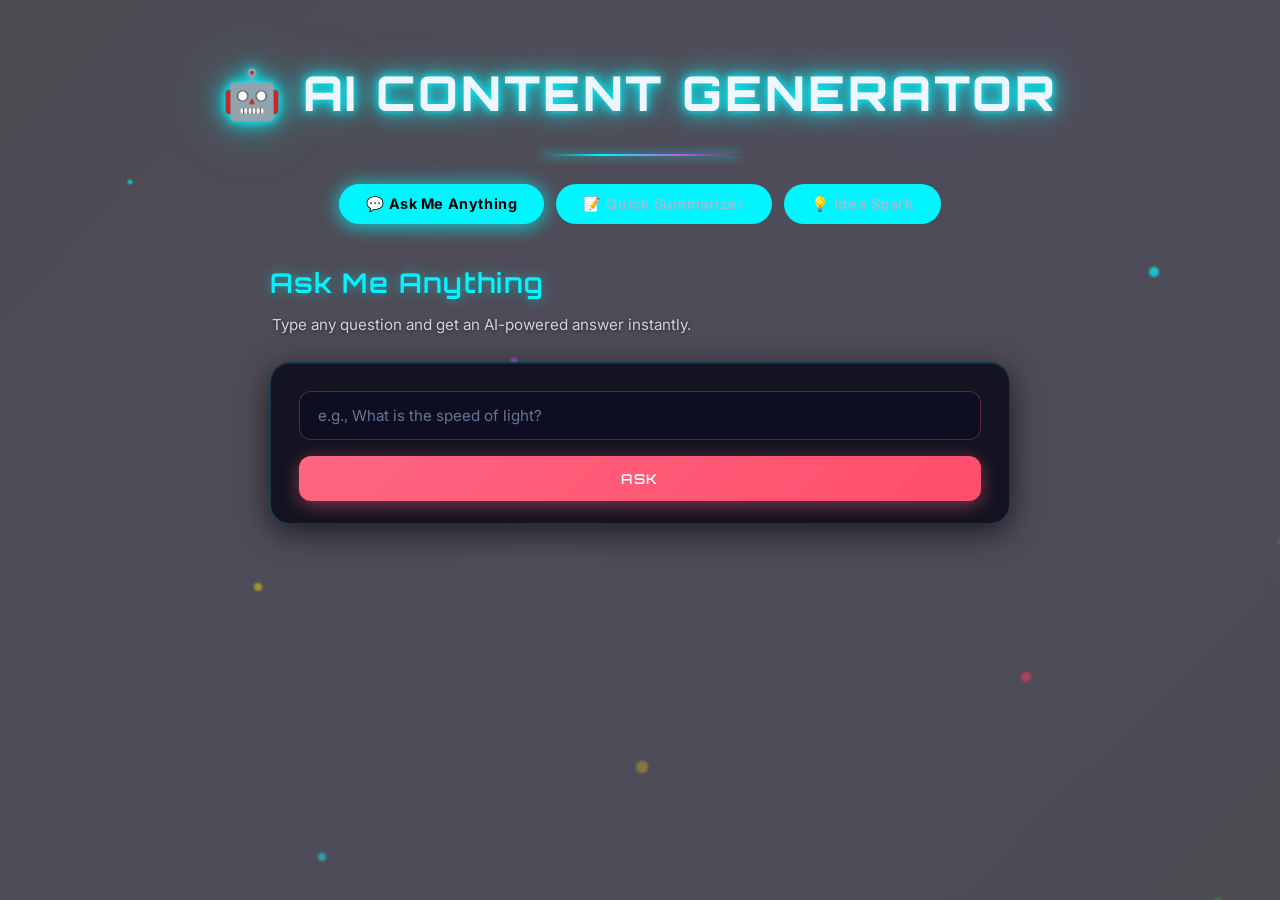
==== index.html @ 256cea94 "Update AI Content Generator with Gemini 2.5 Flash, .env setup and markdown formatting" ====
<!DOCTYPE html>
<html lang="en">
<head>
    <meta charset="UTF-8">
    <meta name="viewport" content="width=device-width, initial-scale=1.0">
    <title>AI Content Generator</title>
    <link rel="stylesheet" href="style.css">
</head>
<body>

    <!-- ===== Header Section ===== -->
    <header>
        <h1>🤖 AI Content Generator</h1>
    
    </header>

    <!-- ===== Navigation Tabs ===== -->
    <nav class="tabs">
        <button class="tab-btn active" data-tab="ask">💬 Ask Me Anything</button>
        <button class="tab-btn" data-tab="summarize">📝 Quick Summarizer</button>
        <button class="tab-btn" data-tab="ideas">💡 Idea Spark</button>
    </nav>

    <!-- ===== Main Content Area ===== -->
    <main class="container">

        <!-- Feature 1: Ask Me Anything -->
        <section id="ask" class="tab-content active">
            <h2>Ask Me Anything</h2>
            <p class="description">Type any question and get an AI-powered answer instantly.</p>

            <div class="input-group">
                <input
                    type="text"
                    id="ask-input"
                    placeholder="e.g., What is the speed of light?"
                />
                <button id="ask-btn" class="action-btn">Ask</button>
            </div>

            <div id="ask-result" class="result-box hidden">
                <h3>Answer:</h3>
                <div id="ask-output" class="markdown-content"></div>
            </div>
        </section>

        <!-- Feature 2: Quick Summarizer -->
        <section id="summarize" class="tab-content">
            <h2>Quick Summarizer</h2>
            <p class="description">Paste a block of text and get a concise summary.</p>

            <div class="input-group">
                <textarea
                    id="summarize-input"
                    rows="6"
                    placeholder="Paste your long text here..."
                ></textarea>
                <button id="summarize-btn" class="action-btn">Summarize</button>
            </div>

            <div id="summarize-result" class="result-box hidden">
                <h3>Summary:</h3>
                <div id="summarize-output" class="markdown-content"></div>
            </div>
        </section>

        <!-- Feature 3: Idea Spark -->
        <section id="ideas" class="tab-content">
            <h2>Idea Spark</h2>
            <p class="description">Need inspiration? Ask for ideas on any topic!</p>

            <div class="input-group">
                <input
                    type="text"
                    id="ideas-input"
                    placeholder="e.g., blog post ideas about JavaScript"
                />
                <button id="ideas-btn" class="action-btn">Get Ideas</button>
            </div>

            <div id="ideas-result" class="result-box hidden">
                <h3>Ideas:</h3>
                <div id="ideas-output" class="markdown-content"></div>
            </div>
        </section>

    </main>

    <!-- ===== Footer ===== -->
    <footer>
        <!-- <p>Built with ❤️ using Vanilla JavaScript & Gemini AI</p> -->
    </footer>

    <!-- API Keys (secret - not pushed to GitHub) -->
    <script src="config.js"></script>
    <!-- Link to our JavaScript file -->
    <script src="app.js"></script>

</body>
</html>
---- style.css ----
/* =============================================
   AI CONTENT GENERATOR — CYBERPUNK GLASSMORPHISM
   Matches: dark bg + colorful bokeh + code aesthetic
   ============================================= */

/* ---------- Google Font ---------- */
@import url('https://fonts.googleapis.com/css2?family=Orbitron:wght@400;600;800&family=Inter:wght@300;400;500;600&display=swap');

/* ---------- CSS Custom Properties ---------- */
:root {
    --neon-cyan: #00f5ff;
    --neon-purple: #bf5af2;
    --neon-pink: #ff375f;
    --neon-yellow: #ffd60a;
    --neon-green: #30d158;

    --glass-bg: rgba(10, 10, 20, 0.55);
    --glass-border: rgba(0, 245, 255, 0.18);
    --glass-hover: rgba(10, 10, 30, 0.72);

    --text-primary: #f0f6ff;
    --text-secondary: #a8b8d0;
    --text-muted: #657592;

    --radius-lg: 20px;
    --radius-md: 12px;
    --radius-sm: 8px;

    --transition: 0.3s cubic-bezier(0.4, 0, 0.2, 1);
}

/* ---------- Reset & Base ---------- */
*,
*::before,
*::after {
    margin: 0;
    padding: 0;
    box-sizing: border-box;
}

html {
    scroll-behavior: smooth;
}

body {
    min-height: 100vh;
    font-family: 'Inter', sans-serif;
    font-size: 16px;
    color: var(--text-primary);
    line-height: 1.7;

    /* ── BACKGROUND IMAGE ── */
    background-image: url('https://i.pinimg.com/1200x/06/6f/a2/066fa2cb37aa563522fa6c1f0760d172.jpg');
    background-size: cover;
    background-position: center center;
    background-attachment: fixed;
    background-repeat: no-repeat;
    /* background-color: #050510; */


    /* Dark overlay to keep text readable without hiding the image */
    position: relative;
}

/* Semi-transparent dark overlay sits between image and content */
body::before {
    content: '';
    position: fixed;
    inset: 0;
    background: linear-gradient(135deg,
            rgba(0, 0, 10, 0.70) 0%,
            rgba(5, 0, 20, 0.70) 50%,
            rgba(0, 0, 10, 0.70) 100%);
    z-index: 0;
    pointer-events: none;
}

/* All direct children of body stack above the overlay */
body>* {
    position: relative;
    z-index: 1;
}

/* ---------- Scrollbar ---------- */
::-webkit-scrollbar {
    width: 6px;
}

::-webkit-scrollbar-track {
    background: transparent;
}

::-webkit-scrollbar-thumb {
    background: var(--neon-cyan);
    border-radius: 4px;
    opacity: 0.5;
}

/* =============================================
   HEADER
   ============================================= */
header {
    text-align: center;
    padding: 52px 24px 28px;
}

header h1 {
    font-family: 'Orbitron', sans-serif;
    font-size: clamp(1.8rem, 5vw, 3rem);
    font-weight: 800;
    letter-spacing: 0.06em;
    text-transform: uppercase;
    color: var(--text-primary);

    /* Neon glow effect matching the cyan bokeh lights */
    text-shadow:
        0 0 8px var(--neon-cyan),
        0 0 20px var(--neon-cyan),
        0 0 42px rgba(0, 245, 255, 0.45),
        0 0 80px rgba(0, 245, 255, 0.18);

    animation: headerPulse 3s ease-in-out infinite alternate;
}

header h1 .emoji {
    display: inline-block;
    animation: spin 6s linear infinite;
}

@keyframes headerPulse {
    from {
        text-shadow: 0 0 8px var(--neon-cyan), 0 0 20px var(--neon-cyan), 0 0 42px rgba(0, 245, 255, 0.45);
    }

    to {
        text-shadow: 0 0 12px var(--neon-purple), 0 0 28px var(--neon-purple), 0 0 60px rgba(191, 90, 242, 0.5);
    }
}

/* Decorative line under header */
header::after {
    content: '';
    display: block;
    margin: 20px auto 0;
    width: 200px;
    height: 2px;
    background: linear-gradient(90deg,
            transparent 0%,
            var(--neon-cyan) 30%,
            var(--neon-purple) 70%,
            transparent 100%);
    border-radius: 2px;
    box-shadow: 0 0 10px var(--neon-cyan);
}

/* =============================================
   NAV TABS
   ============================================= */
nav.tabs {
    display: flex;
    justify-content: center;
    gap: 12px;
    padding: 0 24px 36px;
    flex-wrap: wrap;
}

.tab-btn {
    font-family: 'Inter', sans-serif;
    font-size: 0.9rem;
    font-weight: 600;
    letter-spacing: 0.04em;
    /* color: var(--text-secondary); */
    /* background: var(--glass-bg); */
     background:var(--neon-cyan);
         color: var(--text-secondary);
    border: 1px solid var(--glass-border);
    border-radius: 50px;
    padding: 10px 26px;
    cursor: pointer;
    backdrop-filter: blur(14px);
    -webkit-backdrop-filter: blur(14px);
    transition: var(--transition);
    position: relative;
    overflow: hidden;
}

/* Sheen effect on hover */
.tab-btn::before {
    content: '';
    position: absolute;
    inset: 0;
    background: linear-gradient(120deg, transparent 40%, rgba(255, 255, 255, 0.07) 50%, transparent 60%);
    transform: translateX(-100%);
    transition: 0.5s ease;
}

.tab-btn:hover::before {
    transform: translateX(100%);
}

.tab-btn:hover {
    /* color: var(--neon-cyan); */
    border-color: rgba(0, 245, 255, 0.5);
    /* background: rgba(0, 245, 255, 0.07); */
    box-shadow: 0 0 18px rgba(0, 245, 255, 0.25), inset 0 0 12px rgba(0, 245, 255, 0.06);
    transform: translateY(-2px);
}

.tab-btn.active {
    color: #000;
    background: var(--neon-cyan);
    border-color: var(--neon-cyan);
    box-shadow:
        0 0 20px rgba(0, 245, 255, 0.55),
        0 4px 18px rgba(0, 245, 255, 0.35);
    font-weight: 700;
}

/* =============================================
   MAIN CONTAINER
   ============================================= */
main.container {
    max-width: 780px;
    margin: 0 auto;
    padding: 0 20px 80px;
}

/* =============================================
   TAB SECTIONS (Glass Cards)
   ============================================= */
.tab-content {
    display: none;
    animation: fadeSlideIn 0.4s ease forwards;
}

.tab-content.active {
    display: block;
}

@keyframes fadeSlideIn {
    from {
        opacity: 0;
        transform: translateY(18px);
    }

    to {
        opacity: 1;
        transform: translateY(0);
    }
}

/* ---- Section heading ---- */
.tab-content h2 {
    font-family: 'Orbitron', sans-serif;
    font-size: clamp(1.2rem, 3.5vw, 1.7rem);
    font-weight: 600;
    letter-spacing: 0.05em;
    color: var(--neon-cyan);
    margin-bottom: 6px;
    text-shadow: 0 0 12px rgba(0, 245, 255, 0.5);
}

.tab-content .description {
    font-size: 0.95rem;
    color: #d0d0e0;
    margin-bottom: 24px;
    padding-left: 2px;
    text-shadow: 0 1px 4px rgba(0, 0, 0, 0.6);
}

/* =============================================
   GLASSMORPHISM INPUT CARD
   ============================================= */
.input-group {
    background: rgba(10, 10, 25, 0.85);
    border: 1px solid var(--glass-border);
    border-radius: var(--radius-lg);
    backdrop-filter: blur(28px);
    -webkit-backdrop-filter: blur(28px);
    padding: 28px 28px 22px;
    box-shadow:
        0 8px 32px rgba(0, 0, 0, 0.65),
        inset 0 1px 0 rgba(255, 255, 255, 0.08);
    transition: var(--transition);
}

.input-group:focus-within {
    border-color: rgba(0, 245, 255, 0.4);
    box-shadow:
        0 8px 40px rgba(0, 0, 0, 0.55),
        0 0 0 1px rgba(0, 245, 255, 0.2),
        inset 0 1px 0 rgba(255, 255, 255, 0.08);
}

/* ---------- Text Input ---------- */
input[type="text"] {
    width: 100%;
    background: rgba(15, 15, 35, 0.9);
    border: 1px solid rgba(255, 102, 128, 0.3);
    border-radius: var(--radius-md);
    color: #ffffff;
    font-family: 'Inter', sans-serif;
    font-size: 0.95rem;
    padding: 14px 18px;
    outline: none;
    transition: var(--transition);
    caret-color: #ff6680;
}

input[type="text"]::placeholder {
    color: var(--text-muted);
}

input[type="text"]:focus {
    background: rgba(255, 102, 128, 0.06);
    border-color: #ff6680;
    box-shadow: 0 0 0 3px rgba(255, 102, 128, 0.15);
}

/* ---------- Textarea ---------- */
textarea {
    width: 100%;
    background: rgba(15, 15, 35, 0.9);
    border: 1px solid rgba(255, 102, 128, 0.3);
    border-radius: var(--radius-md);
    color: #ffffff;
    font-family: 'Inter', sans-serif;
    font-size: 0.93rem;
    line-height: 1.7;
    padding: 14px 18px;
    outline: none;
    resize: vertical;
    min-height: 130px;
    transition: var(--transition);
    caret-color: #ff6680;
}

textarea::placeholder {
    color: var(--text-muted);
}

textarea:focus {
    background: rgba(255, 102, 128, 0.06);
    border-color: #ff6680;
    box-shadow: 0 0 0 3px rgba(255, 102, 128, 0.15);
}

/* ---------- Action Button ---------- */
.action-btn {
    margin-top: 16px;
    width: 100%;
    padding: 14px 24px;
    font-family: 'Orbitron', sans-serif;
    font-size: 0.85rem;
    font-weight: 600;
    letter-spacing: 0.14em;
    text-transform: uppercase;
    color: #fff;
    background: linear-gradient(135deg, #ff6680 0%, #ff4d6d 100%);
    border: none;
    border-radius: var(--radius-md);
    cursor: pointer;
    transition: var(--transition);
    position: relative;
    overflow: hidden;
    box-shadow:
        0 4px 18px rgba(255, 102, 128, 0.45),
        0 0 0 0 #ff6680;
}

.action-btn::after {
    content: '';
    position: absolute;
    inset: 0;
    background: linear-gradient(120deg, transparent 30%, rgba(255, 255, 255, 0.25) 50%, transparent 70%);
    transform: translateX(-100%);
    transition: 0.55s ease;
}

.action-btn:hover::after {
    transform: translateX(120%);
}

.action-btn:hover {
    transform: translateY(-3px);
    box-shadow:
        0 8px 28px rgba(255, 102, 128, 0.65),
        0 0 0 1px rgba(255, 102, 128, 0.5);
}

.action-btn:active {
    transform: translateY(-1px);
    box-shadow: 0 4px 14px rgba(255, 102, 128, 0.45);
}

/* =============================================
   RESULT BOX (Glass Output Card)
   ============================================= */
.result-box {
    margin-top: 20px;
    background: rgba(5, 5, 18, 0.90);
    border: 1px solid rgba(0, 245, 255, 0.25);
    border-radius: var(--radius-lg);
    padding: 26px 28px;
    backdrop-filter: blur(28px);
    -webkit-backdrop-filter: blur(28px);
    box-shadow:
        0 8px 32px rgba(0, 0, 0, 0.55),
        inset 0 1px 0 rgba(255, 255, 255, 0.05);
    animation: fadeSlideIn 0.4s ease forwards;
}

.result-box h3 {
    font-family: 'Orbitron', sans-serif;
    font-size: 0.78rem;
    letter-spacing: 0.18em;
    text-transform: uppercase;
    color: var(--neon-cyan);
    margin-bottom: 14px;
    opacity: 0.85;
}

.result-box p {
    font-size: 1rem;
    color: #ffffff;
    line-height: 1.9;
    font-weight: 400;
    /* Strong readability over dark glass */
    text-shadow: 0 1px 6px rgba(0, 0, 0, 0.9);
}

.result-box.hidden {
    display: none;
}

/* =============================================
   MARKDOWN & CLEAN OUTPUT STYLING
   ============================================= */
.markdown-content {
    font-size: 0.96rem;
    color: var(--text-primary);
    line-height: 1.85;
}

.markdown-content p {
    margin-bottom: 14px;
    font-size: 0.96rem;
    color: #e2e8f0;
    line-height: 1.85;
}

.markdown-content h2,
.markdown-content h3,
.markdown-content h4 {
    font-family: 'Orbitron', sans-serif;
    color: var(--neon-cyan);
    margin: 20px 0 10px 0;
    font-weight: 600;
    letter-spacing: 0.04em;
}

.markdown-content h2 {
    font-size: 1.2rem;
    border-bottom: 1px solid rgba(0, 245, 255, 0.25);
    padding-bottom: 8px;
}

.markdown-content h3 {
    font-size: 1.08rem;
    color: var(--neon-cyan);
}

.markdown-content h4 {
    font-size: 1.0rem;
    color: #ff6680;
}

.markdown-content strong {
    color: var(--neon-yellow);
    font-weight: 600;
}

.markdown-content em {
    color: var(--neon-purple);
    font-style: italic;
}

.markdown-content ul,
.markdown-content ol {
    margin: 12px 0 16px 20px;
    padding-left: 10px;
}

.markdown-content li {
    margin-bottom: 8px;
    line-height: 1.75;
    color: #f1f5f9;
}

.markdown-content li strong {
    color: var(--neon-cyan);
}

.markdown-content code {
    background: rgba(0, 245, 255, 0.12);
    color: var(--neon-cyan);
    padding: 3px 8px;
    border-radius: 6px;
    font-family: 'Fira Code', 'Courier New', monospace;
    font-size: 0.88em;
    border: 1px solid rgba(0, 245, 255, 0.2);
}

.markdown-content pre {
    background: rgba(5, 5, 18, 0.95);
    border: 1px solid rgba(0, 245, 255, 0.3);
    padding: 16px;
    border-radius: 12px;
    overflow-x: auto;
    margin: 16px 0;
    box-shadow: inset 0 2px 8px rgba(0, 0, 0, 0.7);
}

.markdown-content pre code {
    background: transparent;
    border: none;
    padding: 0;
    color: #a5f3fc;
}

.loading-state {
    color: var(--neon-cyan);
    font-weight: 500;
    display: flex;
    align-items: center;
    gap: 8px;
}

.error-state {
    color: #ff4d6d;
    background: rgba(255, 77, 109, 0.1);
    border: 1px solid rgba(255, 77, 109, 0.3);
    padding: 12px 16px;
    border-radius: 8px;
    font-size: 0.9rem;
}

/* =============================================
   FOOTER
   ============================================= */
footer {
    text-align: center;
    padding: 24px;
    color: var(--text-muted);
    font-size: 0.8rem;
    letter-spacing: 0.05em;
}

/* =============================================
   AMBIENT ANIMATED PARTICLES (CSS only, pure bokeh dots)
   Simulates the colorful lights from the image
   ============================================= */
body::after {
    content: '';
    position: fixed;
    width: 4px;
    height: 4px;
    border-radius: 50%;
    background: var(--neon-cyan);
    top: 20%;
    left: 10%;
    box-shadow:
        /* Cyan dots */
        80vw 10vh 0 3px rgba(0, 245, 255, 0.7),
        15vw 75vh 0 2px rgba(0, 245, 255, 0.5),
        55vw 88vh 0 4px rgba(0, 245, 255, 0.4),
        /* Purple / pink dots */
        30vw 20vh 0 2px rgba(191, 90, 242, 0.65),
        70vw 55vh 0 3px rgba(255, 55, 95, 0.55),
        90vw 40vh 0 2px rgba(255, 55, 95, 0.40),
        /* Yellow / green dots */
        10vw 45vh 0 2px rgba(255, 214, 10, 0.50),
        50vw 30vh 0 3px rgba(48, 209, 88, 0.45),
        85vw 80vh 0 2px rgba(48, 209, 88, 0.35),
        40vw 65vh 0 4px rgba(255, 214, 10, 0.30);
    animation: particleDrift 8s ease-in-out infinite alternate;
    z-index: 0;
    pointer-events: none;
    filter: blur(1px);
}

@keyframes particleDrift {
    from {
        transform: translate(0, 0) scale(1.0);
        opacity: 0.75;
    }

    to {
        transform: translate(6px, -8px) scale(1.1);
        opacity: 1;
    }
}

/* =============================================
   RESPONSIVE
   ============================================= */
@media (max-width: 600px) {
    .input-group {
        padding: 20px 18px 16px;
    }

    .result-box {
        padding: 20px 18px;
    }

    nav.tabs {
        gap: 8px;
    }

    .tab-btn {
        padding: 8px 18px;
        font-size: 0.82rem;
    }
}
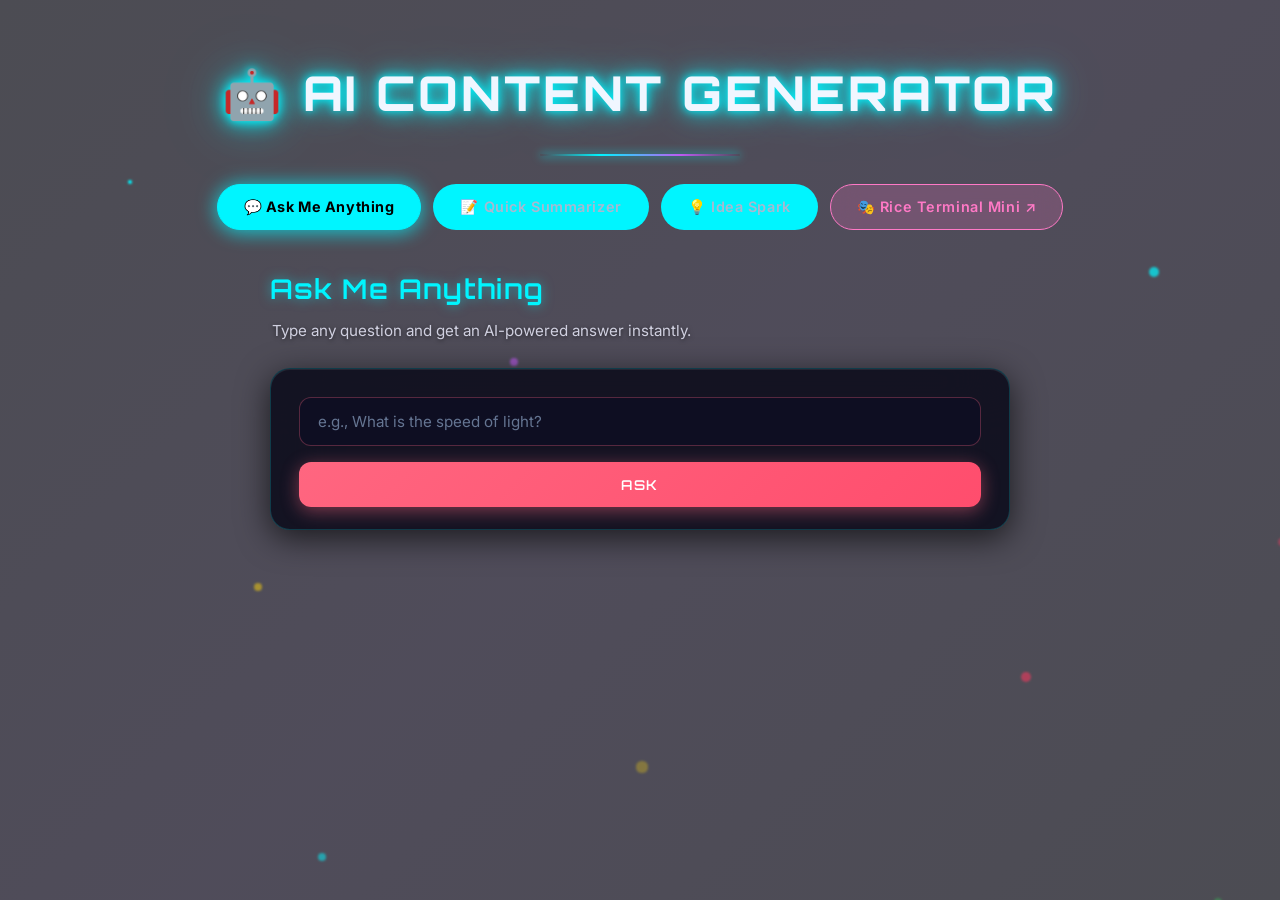
==== commit 50b0a8a7: "feat: Add Linux Rice AI Terminal UI and update Gemini API key" ====
--- a/index.html
+++ b/index.html
@@ -19,6 +19,7 @@
         <button class="tab-btn active" data-tab="ask">💬 Ask Me Anything</button>
         <button class="tab-btn" data-tab="summarize">📝 Quick Summarizer</button>
         <button class="tab-btn" data-tab="ideas">💡 Idea Spark</button>
+        <a href="mini/index.html" class="tab-btn mini-link" style="text-decoration: none; display: inline-flex; align-items: center; background: rgba(255, 121, 198, 0.2); border: 1px solid #ff79c6; color: #ff79c6;">🎭 Rice Terminal Mini ↗</a>
     </nav>
 
     <!-- ===== Main Content Area ===== -->
@@ -92,9 +93,9 @@
     </footer>
 
     <!-- API Keys (secret - not pushed to GitHub) -->
-    <script src="config.js"></script>
+    <script src="config.js?v=3"></script>
     <!-- Link to our JavaScript file -->
-    <script src="app.js"></script>
+    <script src="app.js?v=3"></script>
 
 </body>
 </html>
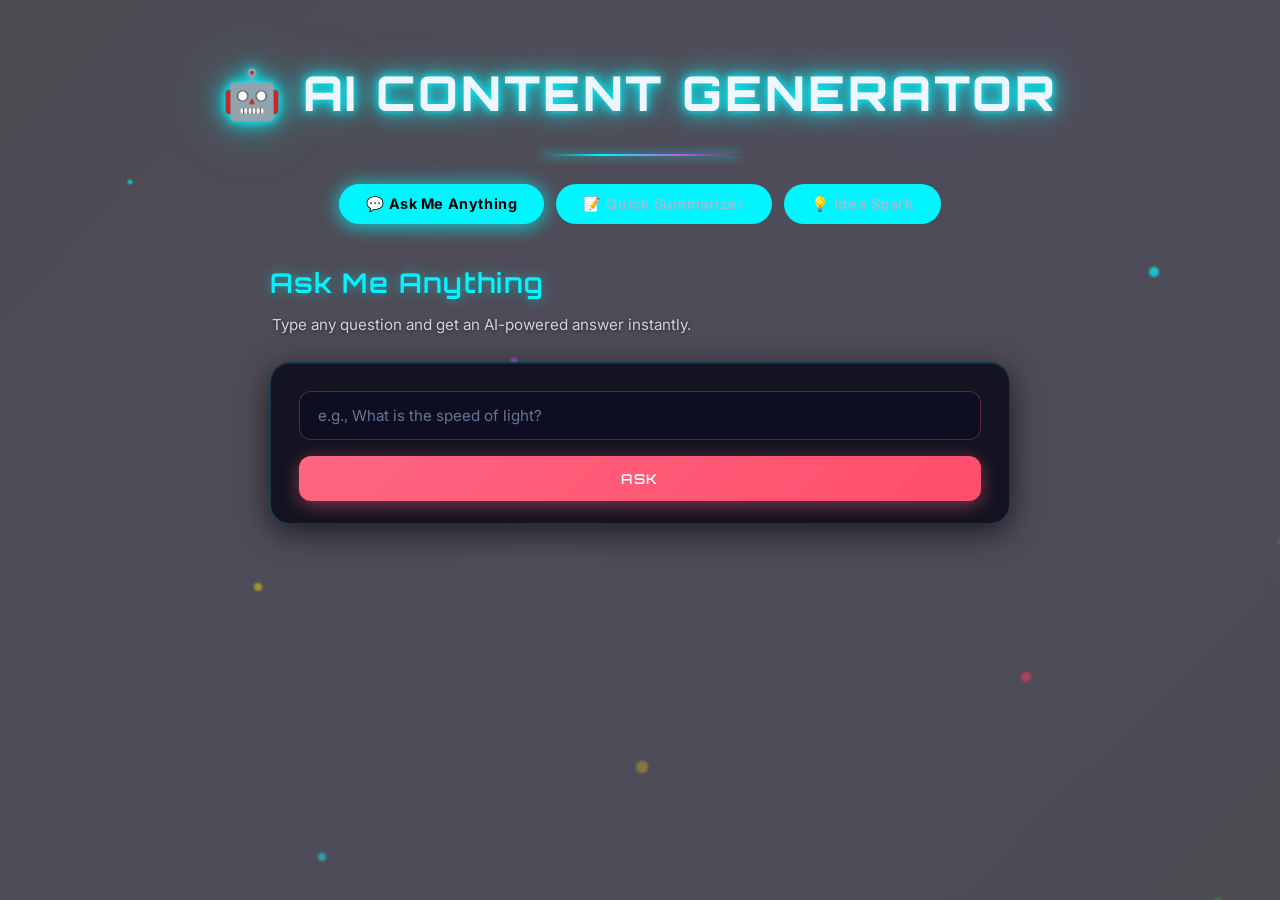
==== commit 0c84b8ac: "chore: Remove Joke Generator mini app from AI Content Generator" ====
--- a/index.html
+++ b/index.html
@@ -19,7 +19,6 @@
         <button class="tab-btn active" data-tab="ask">💬 Ask Me Anything</button>
         <button class="tab-btn" data-tab="summarize">📝 Quick Summarizer</button>
         <button class="tab-btn" data-tab="ideas">💡 Idea Spark</button>
-        <a href="mini/index.html" class="tab-btn mini-link" style="text-decoration: none; display: inline-flex; align-items: center; background: rgba(255, 121, 198, 0.2); border: 1px solid #ff79c6; color: #ff79c6;">🎭 Rice Terminal Mini ↗</a>
     </nav>
 
     <!-- ===== Main Content Area ===== -->
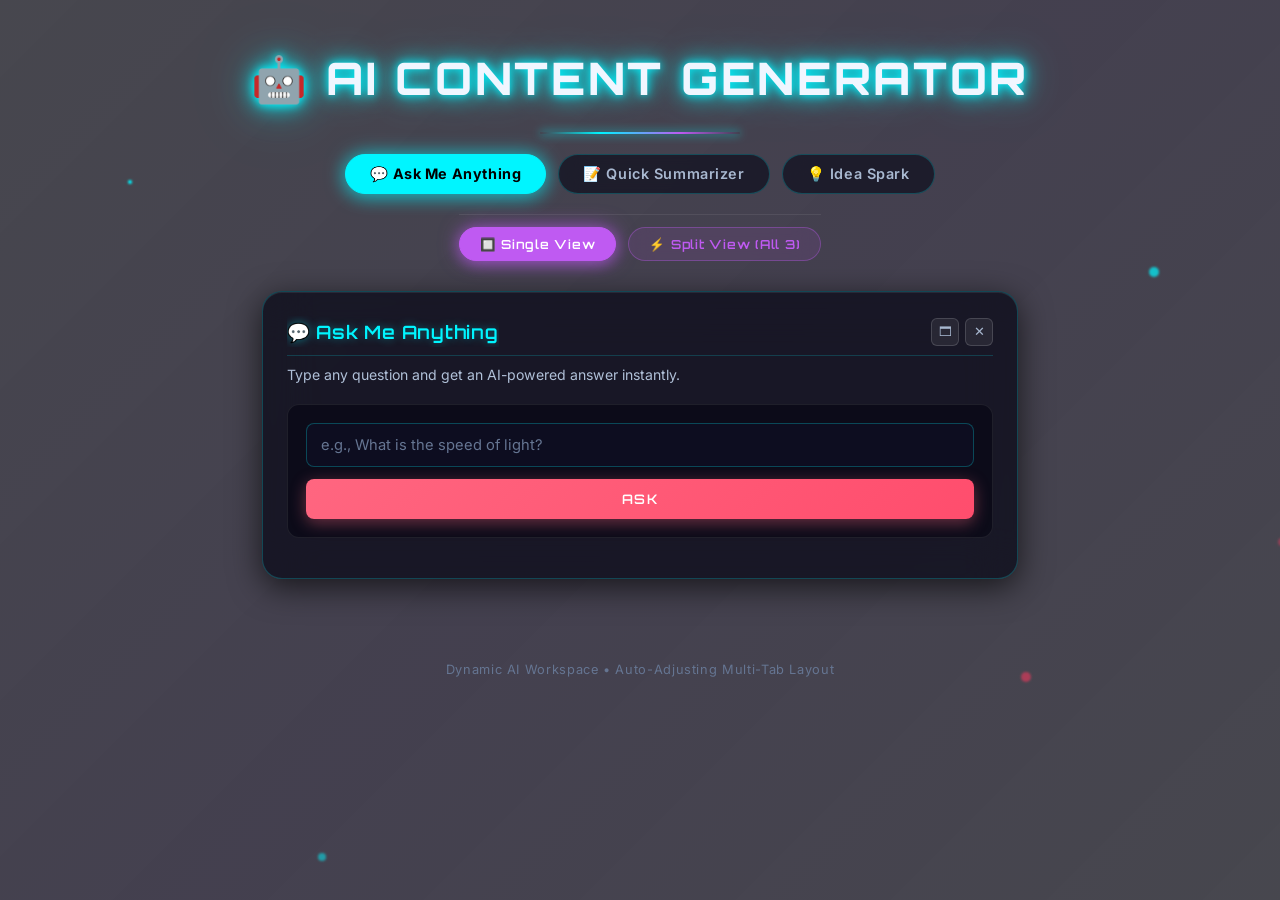
==== commit 3088ba6b: "feat: add Enter key submit, fix Gemini models, untrack config.js & add README" ====
--- a/index.html
+++ b/index.html
@@ -3,7 +3,7 @@
 <head>
     <meta charset="UTF-8">
     <meta name="viewport" content="width=device-width, initial-scale=1.0">
-    <title>AI Content Generator</title>
+    <title>AI Content Generator — Dynamic Multi-Tab Workspace</title>
     <link rel="stylesheet" href="style.css">
 </head>
 <body>
@@ -11,22 +11,33 @@
     <!-- ===== Header Section ===== -->
     <header>
         <h1>🤖 AI Content Generator</h1>
-    
     </header>
 
-    <!-- ===== Navigation Tabs ===== -->
+    <!-- ===== Navigation Tabs & View Controls ===== -->
     <nav class="tabs">
-        <button class="tab-btn active" data-tab="ask">💬 Ask Me Anything</button>
-        <button class="tab-btn" data-tab="summarize">📝 Quick Summarizer</button>
-        <button class="tab-btn" data-tab="ideas">💡 Idea Spark</button>
+        <div class="tab-buttons">
+            <button class="tab-btn active" data-tab="ask">💬 Ask Me Anything</button>
+            <button class="tab-btn" data-tab="summarize">📝 Quick Summarizer</button>
+            <button class="tab-btn" data-tab="ideas">💡 Idea Spark</button>
+        </div>
+        <div class="view-toggles">
+            <button class="view-btn active" id="btn-mode-single" title="Single Tab Mode">🔲 Single View</button>
+            <button class="view-btn" id="btn-mode-all" title="View All Side-by-Side">⚡ Split View (All 3)</button>
+        </div>
     </nav>
 
     <!-- ===== Main Content Area ===== -->
-    <main class="container">
+    <main class="container layout-1-col" id="main-container">
 
         <!-- Feature 1: Ask Me Anything -->
         <section id="ask" class="tab-content active">
-            <h2>Ask Me Anything</h2>
+            <div class="section-header">
+                <h2>💬 Ask Me Anything</h2>
+                <div class="panel-controls">
+                    <button class="panel-btn focus-btn" title="Focus View" data-target="ask">🗖</button>
+                    <button class="panel-btn close-btn" title="Close Section" data-target="ask">✕</button>
+                </div>
+            </div>
             <p class="description">Type any question and get an AI-powered answer instantly.</p>
 
             <div class="input-group">
@@ -46,7 +57,13 @@
 
         <!-- Feature 2: Quick Summarizer -->
         <section id="summarize" class="tab-content">
-            <h2>Quick Summarizer</h2>
+            <div class="section-header">
+                <h2>📝 Quick Summarizer</h2>
+                <div class="panel-controls">
+                    <button class="panel-btn focus-btn" title="Focus View" data-target="summarize">🗖</button>
+                    <button class="panel-btn close-btn" title="Close Section" data-target="summarize">✕</button>
+                </div>
+            </div>
             <p class="description">Paste a block of text and get a concise summary.</p>
 
             <div class="input-group">
@@ -66,7 +83,13 @@
 
         <!-- Feature 3: Idea Spark -->
         <section id="ideas" class="tab-content">
-            <h2>Idea Spark</h2>
+            <div class="section-header">
+                <h2>💡 Idea Spark</h2>
+                <div class="panel-controls">
+                    <button class="panel-btn focus-btn" title="Focus View" data-target="ideas">🗖</button>
+                    <button class="panel-btn close-btn" title="Close Section" data-target="ideas">✕</button>
+                </div>
+            </div>
             <p class="description">Need inspiration? Ask for ideas on any topic!</p>
 
             <div class="input-group">
@@ -88,13 +111,13 @@
 
     <!-- ===== Footer ===== -->
     <footer>
-        <!-- <p>Built with ❤️ using Vanilla JavaScript & Gemini AI</p> -->
+        <p>Dynamic AI Workspace • Auto-Adjusting Multi-Tab Layout</p>
     </footer>
 
-    <!-- API Keys (secret - not pushed to GitHub) -->
-    <script src="config.js?v=3"></script>
+    <!-- API Keys (secret - loaded locally) -->
+    <script src="config.js?v=4"></script>
     <!-- Link to our JavaScript file -->
-    <script src="app.js?v=3"></script>
+    <script src="app.js?v=4"></script>
 
 </body>
 </html>
--- a/style.css
+++ b/style.css
@@ -1,6 +1,6 @@
 /* =============================================
    AI CONTENT GENERATOR — CYBERPUNK GLASSMORPHISM
-   Matches: dark bg + colorful bokeh + code aesthetic
+   Dynamic Auto-Adjusting Multi-Tab Layout
    ============================================= */
 
 /* ---------- Google Font ---------- */
@@ -14,9 +14,9 @@
     --neon-yellow: #ffd60a;
     --neon-green: #30d158;
 
-    --glass-bg: rgba(10, 10, 20, 0.55);
-    --glass-border: rgba(0, 245, 255, 0.18);
-    --glass-hover: rgba(10, 10, 30, 0.72);
+    --glass-bg: rgba(10, 10, 25, 0.75);
+    --glass-border: rgba(0, 245, 255, 0.22);
+    --glass-hover: rgba(15, 15, 35, 0.85);
 
     --text-primary: #f0f6ff;
     --text-secondary: #a8b8d0;
@@ -55,27 +55,22 @@
     background-position: center center;
     background-attachment: fixed;
     background-repeat: no-repeat;
-    /* background-color: #050510; */
-
-
-    /* Dark overlay to keep text readable without hiding the image */
     position: relative;
 }
 
-/* Semi-transparent dark overlay sits between image and content */
+/* Semi-transparent dark overlay */
 body::before {
     content: '';
     position: fixed;
     inset: 0;
     background: linear-gradient(135deg,
-            rgba(0, 0, 10, 0.70) 0%,
-            rgba(5, 0, 20, 0.70) 50%,
-            rgba(0, 0, 10, 0.70) 100%);
+            rgba(0, 0, 10, 0.72) 0%,
+            rgba(5, 0, 20, 0.75) 50%,
+            rgba(0, 0, 10, 0.72) 100%);
     z-index: 0;
     pointer-events: none;
 }
 
-/* All direct children of body stack above the overlay */
 body>* {
     position: relative;
     z-index: 1;
@@ -84,6 +79,7 @@
 /* ---------- Scrollbar ---------- */
 ::-webkit-scrollbar {
     width: 6px;
+    height: 6px;
 }
 
 ::-webkit-scrollbar-track {
@@ -101,18 +97,17 @@
    ============================================= */
 header {
     text-align: center;
-    padding: 52px 24px 28px;
+    padding: 40px 24px 20px;
 }
 
 header h1 {
     font-family: 'Orbitron', sans-serif;
-    font-size: clamp(1.8rem, 5vw, 3rem);
+    font-size: clamp(1.8rem, 5vw, 2.8rem);
     font-weight: 800;
     letter-spacing: 0.06em;
     text-transform: uppercase;
     color: var(--text-primary);
 
-    /* Neon glow effect matching the cyan bokeh lights */
     text-shadow:
         0 0 8px var(--neon-cyan),
         0 0 20px var(--neon-cyan),
@@ -122,26 +117,19 @@
     animation: headerPulse 3s ease-in-out infinite alternate;
 }
 
-header h1 .emoji {
-    display: inline-block;
-    animation: spin 6s linear infinite;
-}
-
 @keyframes headerPulse {
     from {
         text-shadow: 0 0 8px var(--neon-cyan), 0 0 20px var(--neon-cyan), 0 0 42px rgba(0, 245, 255, 0.45);
     }
-
     to {
         text-shadow: 0 0 12px var(--neon-purple), 0 0 28px var(--neon-purple), 0 0 60px rgba(191, 90, 242, 0.5);
     }
 }
 
-/* Decorative line under header */
 header::after {
     content: '';
     display: block;
-    margin: 20px auto 0;
+    margin: 16px auto 0;
     width: 200px;
     height: 2px;
     background: linear-gradient(90deg,
@@ -154,13 +142,21 @@
 }
 
 /* =============================================
-   NAV TABS
+   NAV TABS & VIEW TOGGLES
    ============================================= */
 nav.tabs {
+    display: flex;
+    flex-direction: column;
+    align-items: center;
+    gap: 16px;
+    padding: 0 24px 30px;
+}
+
+.tab-buttons,
+.view-toggles {
     display: flex;
     justify-content: center;
     gap: 12px;
-    padding: 0 24px 36px;
     flex-wrap: wrap;
 }
 
@@ -169,13 +165,11 @@
     font-size: 0.9rem;
     font-weight: 600;
     letter-spacing: 0.04em;
-    /* color: var(--text-secondary); */
-    /* background: var(--glass-bg); */
-     background:var(--neon-cyan);
-         color: var(--text-secondary);
+    color: var(--text-secondary);
+    background: rgba(10, 10, 25, 0.65);
     border: 1px solid var(--glass-border);
     border-radius: 50px;
-    padding: 10px 26px;
+    padding: 10px 24px;
     cursor: pointer;
     backdrop-filter: blur(14px);
     -webkit-backdrop-filter: blur(14px);
@@ -184,7 +178,6 @@
     overflow: hidden;
 }
 
-/* Sheen effect on hover */
 .tab-btn::before {
     content: '';
     position: absolute;
@@ -199,10 +192,10 @@
 }
 
 .tab-btn:hover {
-    /* color: var(--neon-cyan); */
+    color: var(--neon-cyan);
     border-color: rgba(0, 245, 255, 0.5);
-    /* background: rgba(0, 245, 255, 0.07); */
-    box-shadow: 0 0 18px rgba(0, 245, 255, 0.25), inset 0 0 12px rgba(0, 245, 255, 0.06);
+    background: rgba(0, 245, 255, 0.1);
+    box-shadow: 0 0 18px rgba(0, 245, 255, 0.25);
     transform: translateY(-2px);
 }
 
@@ -216,237 +209,295 @@
     font-weight: 700;
 }
 
-/* =============================================
-   MAIN CONTAINER
+/* View Mode Switcher Buttons */
+.view-toggles {
+    border-top: 1px solid rgba(255, 255, 255, 0.08);
+    padding-top: 12px;
+    margin-top: 4px;
+}
+
+.view-btn {
+    font-family: 'Orbitron', sans-serif;
+    font-size: 0.78rem;
+    font-weight: 600;
+    letter-spacing: 0.06em;
+    color: var(--neon-purple);
+    background: rgba(191, 90, 242, 0.1);
+    border: 1px solid rgba(191, 90, 242, 0.35);
+    border-radius: 50px;
+    padding: 8px 20px;
+    cursor: pointer;
+    backdrop-filter: blur(12px);
+    transition: var(--transition);
+}
+
+.view-btn:hover {
+    background: rgba(191, 90, 242, 0.25);
+    border-color: var(--neon-purple);
+    box-shadow: 0 0 14px rgba(191, 90, 242, 0.4);
+    transform: translateY(-2px);
+}
+
+.view-btn.active {
+    background: var(--neon-purple);
+    color: #ffffff;
+    border-color: var(--neon-purple);
+    box-shadow:
+        0 0 20px rgba(191, 90, 242, 0.6),
+        0 4px 14px rgba(191, 90, 242, 0.4);
+}
+
+/* =============================================
+   DYNAMIC MAIN CONTAINER GRID LAYOUT
    ============================================= */
 main.container {
+    width: 95%;
+    margin: 0 auto;
+    padding: 0 12px 60px;
+    display: grid;
+    gap: 24px;
+    transition: max-width 0.45s cubic-bezier(0.4, 0, 0.2, 1), grid-template-columns 0.45s cubic-bezier(0.4, 0, 0.2, 1);
+    align-items: start;
+}
+
+/* 1-column layout (Centered single tab mode) */
+main.container.layout-1-col {
     max-width: 780px;
-    margin: 0 auto;
-    padding: 0 20px 80px;
-}
-
-/* =============================================
-   TAB SECTIONS (Glass Cards)
+    grid-template-columns: 1fr;
+}
+
+/* 2-column layout (Split 50% / 50%) */
+main.container.layout-2-col {
+    max-width: 1180px;
+    grid-template-columns: repeat(2, 1fr);
+}
+
+/* 3-column layout (Side-by-side 33% / 33% / 33%) */
+main.container.layout-3-col {
+    max-width: 1560px;
+    grid-template-columns: repeat(3, 1fr);
+}
+
+/* =============================================
+   TAB SECTIONS (Glass Window Cards)
    ============================================= */
 .tab-content {
     display: none;
+    background: var(--glass-bg);
+    border: 1px solid var(--glass-border);
+    border-radius: var(--radius-lg);
+    padding: 24px;
+    backdrop-filter: blur(24px);
+    -webkit-backdrop-filter: blur(24px);
+    box-shadow:
+        0 8px 32px rgba(0, 0, 0, 0.65),
+        inset 0 1px 0 rgba(255, 255, 255, 0.08);
+    transition: transform 0.3s ease, box-shadow 0.3s ease, border-color 0.3s ease;
+    height: 100%;
+}
+
+.tab-content.active {
+    display: flex;
+    flex-direction: column;
     animation: fadeSlideIn 0.4s ease forwards;
 }
 
-.tab-content.active {
-    display: block;
+.tab-content:hover {
+    border-color: rgba(0, 245, 255, 0.4);
+    box-shadow:
+        0 12px 40px rgba(0, 0, 0, 0.75),
+        0 0 20px rgba(0, 245, 255, 0.15);
 }
 
 @keyframes fadeSlideIn {
     from {
         opacity: 0;
-        transform: translateY(18px);
-    }
-
+        transform: translateY(18px) scale(0.98);
+    }
     to {
         opacity: 1;
-        transform: translateY(0);
-    }
-}
-
-/* ---- Section heading ---- */
-.tab-content h2 {
+        transform: translateY(0) scale(1.0);
+    }
+}
+
+/* ---- Section Panel Header & Controls ---- */
+.section-header {
+    display: flex;
+    justify-content: space-between;
+    align-items: center;
+    margin-bottom: 8px;
+    padding-bottom: 8px;
+    border-bottom: 1px solid rgba(0, 245, 255, 0.18);
+}
+
+.section-header h2 {
     font-family: 'Orbitron', sans-serif;
-    font-size: clamp(1.2rem, 3.5vw, 1.7rem);
+    font-size: 1.15rem;
     font-weight: 600;
-    letter-spacing: 0.05em;
+    letter-spacing: 0.04em;
     color: var(--neon-cyan);
-    margin-bottom: 6px;
-    text-shadow: 0 0 12px rgba(0, 245, 255, 0.5);
+    text-shadow: 0 0 10px rgba(0, 245, 255, 0.4);
+    white-space: nowrap;
+    overflow: hidden;
+    text-overflow: ellipsis;
+}
+
+.panel-controls {
+    display: flex;
+    align-items: center;
+    gap: 6px;
+}
+
+.panel-btn {
+    background: rgba(255, 255, 255, 0.07);
+    border: 1px solid rgba(255, 255, 255, 0.15);
+    color: var(--text-secondary);
+    width: 28px;
+    height: 28px;
+    border-radius: 6px;
+    font-size: 0.8rem;
+    display: inline-flex;
+    align-items: center;
+    justify-content: center;
+    cursor: pointer;
+    transition: var(--transition);
+}
+
+.panel-btn:hover {
+    background: var(--neon-cyan);
+    color: #000;
+    border-color: var(--neon-cyan);
+    box-shadow: 0 0 10px var(--neon-cyan);
+}
+
+.panel-btn.close-btn:hover {
+    background: var(--neon-pink);
+    color: #fff;
+    border-color: var(--neon-pink);
+    box-shadow: 0 0 10px var(--neon-pink);
 }
 
 .tab-content .description {
-    font-size: 0.95rem;
-    color: #d0d0e0;
-    margin-bottom: 24px;
-    padding-left: 2px;
-    text-shadow: 0 1px 4px rgba(0, 0, 0, 0.6);
-}
-
-/* =============================================
-   GLASSMORPHISM INPUT CARD
+    font-size: 0.88rem;
+    color: #b0c0d8;
+    margin-bottom: 18px;
+    line-height: 1.5;
+}
+
+/* =============================================
+   GLASSMORPHISM INPUT AREA
    ============================================= */
 .input-group {
-    background: rgba(10, 10, 25, 0.85);
-    border: 1px solid var(--glass-border);
-    border-radius: var(--radius-lg);
-    backdrop-filter: blur(28px);
-    -webkit-backdrop-filter: blur(28px);
-    padding: 28px 28px 22px;
-    box-shadow:
-        0 8px 32px rgba(0, 0, 0, 0.65),
-        inset 0 1px 0 rgba(255, 255, 255, 0.08);
-    transition: var(--transition);
-}
-
-.input-group:focus-within {
-    border-color: rgba(0, 245, 255, 0.4);
-    box-shadow:
-        0 8px 40px rgba(0, 0, 0, 0.55),
-        0 0 0 1px rgba(0, 245, 255, 0.2),
-        inset 0 1px 0 rgba(255, 255, 255, 0.08);
-}
-
-/* ---------- Text Input ---------- */
-input[type="text"] {
-    width: 100%;
-    background: rgba(15, 15, 35, 0.9);
-    border: 1px solid rgba(255, 102, 128, 0.3);
+    background: rgba(5, 5, 18, 0.6);
+    border: 1px solid rgba(255, 255, 255, 0.08);
     border-radius: var(--radius-md);
-    color: #ffffff;
-    font-family: 'Inter', sans-serif;
-    font-size: 0.95rem;
-    padding: 14px 18px;
-    outline: none;
-    transition: var(--transition);
-    caret-color: #ff6680;
-}
-
-input[type="text"]::placeholder {
-    color: var(--text-muted);
-}
-
-input[type="text"]:focus {
-    background: rgba(255, 102, 128, 0.06);
-    border-color: #ff6680;
-    box-shadow: 0 0 0 3px rgba(255, 102, 128, 0.15);
-}
-
-/* ---------- Textarea ---------- */
+    padding: 18px;
+    margin-bottom: 16px;
+    display: flex;
+    flex-direction: column;
+    gap: 12px;
+}
+
+/* Inputs & Textareas */
+input[type="text"],
 textarea {
     width: 100%;
     background: rgba(15, 15, 35, 0.9);
-    border: 1px solid rgba(255, 102, 128, 0.3);
-    border-radius: var(--radius-md);
+    border: 1px solid rgba(0, 245, 255, 0.25);
+    border-radius: var(--radius-sm);
     color: #ffffff;
     font-family: 'Inter', sans-serif;
-    font-size: 0.93rem;
-    line-height: 1.7;
-    padding: 14px 18px;
+    font-size: 0.92rem;
+    padding: 12px 14px;
     outline: none;
-    resize: vertical;
-    min-height: 130px;
     transition: var(--transition);
-    caret-color: #ff6680;
-}
-
+    caret-color: var(--neon-cyan);
+}
+
+input[type="text"]::placeholder,
 textarea::placeholder {
     color: var(--text-muted);
 }
 
+input[type="text"]:focus,
 textarea:focus {
-    background: rgba(255, 102, 128, 0.06);
-    border-color: #ff6680;
-    box-shadow: 0 0 0 3px rgba(255, 102, 128, 0.15);
-}
-
-/* ---------- Action Button ---------- */
+    background: rgba(0, 245, 255, 0.06);
+    border-color: var(--neon-cyan);
+    box-shadow: 0 0 0 3px rgba(0, 245, 255, 0.18);
+}
+
+textarea {
+    resize: vertical;
+    min-height: 120px;
+    line-height: 1.6;
+}
+
+/* Action Buttons */
 .action-btn {
-    margin-top: 16px;
     width: 100%;
-    padding: 14px 24px;
+    padding: 12px 20px;
     font-family: 'Orbitron', sans-serif;
-    font-size: 0.85rem;
+    font-size: 0.82rem;
     font-weight: 600;
-    letter-spacing: 0.14em;
+    letter-spacing: 0.12em;
     text-transform: uppercase;
     color: #fff;
     background: linear-gradient(135deg, #ff6680 0%, #ff4d6d 100%);
     border: none;
-    border-radius: var(--radius-md);
+    border-radius: var(--radius-sm);
     cursor: pointer;
     transition: var(--transition);
-    position: relative;
-    overflow: hidden;
-    box-shadow:
-        0 4px 18px rgba(255, 102, 128, 0.45),
-        0 0 0 0 #ff6680;
-}
-
-.action-btn::after {
-    content: '';
-    position: absolute;
-    inset: 0;
-    background: linear-gradient(120deg, transparent 30%, rgba(255, 255, 255, 0.25) 50%, transparent 70%);
-    transform: translateX(-100%);
-    transition: 0.55s ease;
-}
-
-.action-btn:hover::after {
-    transform: translateX(120%);
+    box-shadow: 0 4px 16px rgba(255, 102, 128, 0.4);
 }
 
 .action-btn:hover {
-    transform: translateY(-3px);
-    box-shadow:
-        0 8px 28px rgba(255, 102, 128, 0.65),
-        0 0 0 1px rgba(255, 102, 128, 0.5);
+    transform: translateY(-2px);
+    box-shadow: 0 6px 24px rgba(255, 102, 128, 0.65);
 }
 
 .action-btn:active {
-    transform: translateY(-1px);
-    box-shadow: 0 4px 14px rgba(255, 102, 128, 0.45);
-}
-
-/* =============================================
-   RESULT BOX (Glass Output Card)
+    transform: translateY(0);
+}
+
+/* =============================================
+   RESULT BOX (Output Card)
    ============================================= */
 .result-box {
-    margin-top: 20px;
-    background: rgba(5, 5, 18, 0.90);
+    margin-top: auto;
+    background: rgba(5, 5, 18, 0.92);
     border: 1px solid rgba(0, 245, 255, 0.25);
-    border-radius: var(--radius-lg);
-    padding: 26px 28px;
-    backdrop-filter: blur(28px);
-    -webkit-backdrop-filter: blur(28px);
-    box-shadow:
-        0 8px 32px rgba(0, 0, 0, 0.55),
-        inset 0 1px 0 rgba(255, 255, 255, 0.05);
-    animation: fadeSlideIn 0.4s ease forwards;
+    border-radius: var(--radius-md);
+    padding: 18px;
+    box-shadow: inset 0 1px 0 rgba(255, 255, 255, 0.05);
+    animation: fadeSlideIn 0.35s ease forwards;
+    max-height: 380px;
+    overflow-y: auto;
 }
 
 .result-box h3 {
     font-family: 'Orbitron', sans-serif;
-    font-size: 0.78rem;
-    letter-spacing: 0.18em;
+    font-size: 0.75rem;
+    letter-spacing: 0.16em;
     text-transform: uppercase;
     color: var(--neon-cyan);
-    margin-bottom: 14px;
-    opacity: 0.85;
-}
-
-.result-box p {
-    font-size: 1rem;
-    color: #ffffff;
-    line-height: 1.9;
-    font-weight: 400;
-    /* Strong readability over dark glass */
-    text-shadow: 0 1px 6px rgba(0, 0, 0, 0.9);
+    margin-bottom: 10px;
+    opacity: 0.9;
 }
 
 .result-box.hidden {
     display: none;
 }
 
-/* =============================================
-   MARKDOWN & CLEAN OUTPUT STYLING
-   ============================================= */
+/* Markdown formatting inside result boxes */
 .markdown-content {
-    font-size: 0.96rem;
+    font-size: 0.9rem;
     color: var(--text-primary);
-    line-height: 1.85;
+    line-height: 1.75;
 }
 
 .markdown-content p {
-    margin-bottom: 14px;
-    font-size: 0.96rem;
+    margin-bottom: 10px;
     color: #e2e8f0;
-    line-height: 1.85;
 }
 
 .markdown-content h2,
@@ -454,78 +505,38 @@
 .markdown-content h4 {
     font-family: 'Orbitron', sans-serif;
     color: var(--neon-cyan);
-    margin: 20px 0 10px 0;
+    margin: 14px 0 8px 0;
     font-weight: 600;
-    letter-spacing: 0.04em;
-}
-
-.markdown-content h2 {
-    font-size: 1.2rem;
-    border-bottom: 1px solid rgba(0, 245, 255, 0.25);
-    padding-bottom: 8px;
-}
-
-.markdown-content h3 {
-    font-size: 1.08rem;
-    color: var(--neon-cyan);
-}
-
-.markdown-content h4 {
-    font-size: 1.0rem;
-    color: #ff6680;
 }
 
 .markdown-content strong {
     color: var(--neon-yellow);
-    font-weight: 600;
-}
-
-.markdown-content em {
-    color: var(--neon-purple);
-    font-style: italic;
 }
 
 .markdown-content ul,
 .markdown-content ol {
-    margin: 12px 0 16px 20px;
-    padding-left: 10px;
+    margin: 8px 0 12px 18px;
 }
 
 .markdown-content li {
-    margin-bottom: 8px;
-    line-height: 1.75;
-    color: #f1f5f9;
-}
-
-.markdown-content li strong {
-    color: var(--neon-cyan);
+    margin-bottom: 6px;
 }
 
 .markdown-content code {
     background: rgba(0, 245, 255, 0.12);
     color: var(--neon-cyan);
-    padding: 3px 8px;
-    border-radius: 6px;
-    font-family: 'Fira Code', 'Courier New', monospace;
-    font-size: 0.88em;
-    border: 1px solid rgba(0, 245, 255, 0.2);
+    padding: 2px 6px;
+    border-radius: 4px;
+    font-size: 0.85em;
 }
 
 .markdown-content pre {
     background: rgba(5, 5, 18, 0.95);
     border: 1px solid rgba(0, 245, 255, 0.3);
-    padding: 16px;
-    border-radius: 12px;
+    padding: 12px;
+    border-radius: 8px;
     overflow-x: auto;
-    margin: 16px 0;
-    box-shadow: inset 0 2px 8px rgba(0, 0, 0, 0.7);
-}
-
-.markdown-content pre code {
-    background: transparent;
-    border: none;
-    padding: 0;
-    color: #a5f3fc;
+    margin: 12px 0;
 }
 
 .loading-state {
@@ -540,9 +551,9 @@
     color: #ff4d6d;
     background: rgba(255, 77, 109, 0.1);
     border: 1px solid rgba(255, 77, 109, 0.3);
-    padding: 12px 16px;
+    padding: 10px 14px;
     border-radius: 8px;
-    font-size: 0.9rem;
+    font-size: 0.85rem;
 }
 
 /* =============================================
@@ -550,15 +561,14 @@
    ============================================= */
 footer {
     text-align: center;
-    padding: 24px;
+    padding: 20px;
     color: var(--text-muted);
     font-size: 0.8rem;
     letter-spacing: 0.05em;
 }
 
 /* =============================================
-   AMBIENT ANIMATED PARTICLES (CSS only, pure bokeh dots)
-   Simulates the colorful lights from the image
+   BACKGROUND AMBIENT PARTICLES
    ============================================= */
 body::after {
     content: '';
@@ -570,19 +580,12 @@
     top: 20%;
     left: 10%;
     box-shadow:
-        /* Cyan dots */
         80vw 10vh 0 3px rgba(0, 245, 255, 0.7),
         15vw 75vh 0 2px rgba(0, 245, 255, 0.5),
         55vw 88vh 0 4px rgba(0, 245, 255, 0.4),
-        /* Purple / pink dots */
         30vw 20vh 0 2px rgba(191, 90, 242, 0.65),
         70vw 55vh 0 3px rgba(255, 55, 95, 0.55),
-        90vw 40vh 0 2px rgba(255, 55, 95, 0.40),
-        /* Yellow / green dots */
-        10vw 45vh 0 2px rgba(255, 214, 10, 0.50),
-        50vw 30vh 0 3px rgba(48, 209, 88, 0.45),
-        85vw 80vh 0 2px rgba(48, 209, 88, 0.35),
-        40vw 65vh 0 4px rgba(255, 214, 10, 0.30);
+        90vw 40vh 0 2px rgba(255, 55, 95, 0.40);
     animation: particleDrift 8s ease-in-out infinite alternate;
     z-index: 0;
     pointer-events: none;
@@ -594,7 +597,6 @@
         transform: translate(0, 0) scale(1.0);
         opacity: 0.75;
     }
-
     to {
         transform: translate(6px, -8px) scale(1.1);
         opacity: 1;
@@ -602,23 +604,27 @@
 }
 
 /* =============================================
-   RESPONSIVE
-   ============================================= */
-@media (max-width: 600px) {
-    .input-group {
-        padding: 20px 18px 16px;
-    }
-
-    .result-box {
-        padding: 20px 18px;
+   RESPONSIVE LAYOUT BREAKPOINTS
+   ============================================= */
+@media (max-width: 1024px) {
+    main.container.layout-3-col {
+        grid-template-columns: repeat(2, 1fr);
+    }
+}
+
+@media (max-width: 720px) {
+    main.container.layout-2-col,
+    main.container.layout-3-col {
+        grid-template-columns: 1fr;
     }
 
     nav.tabs {
-        gap: 8px;
-    }
-
-    .tab-btn {
-        padding: 8px 18px;
-        font-size: 0.82rem;
+        padding-bottom: 20px;
+    }
+
+    .tab-btn,
+    .view-btn {
+        font-size: 0.8rem;
+        padding: 8px 16px;
     }
 }
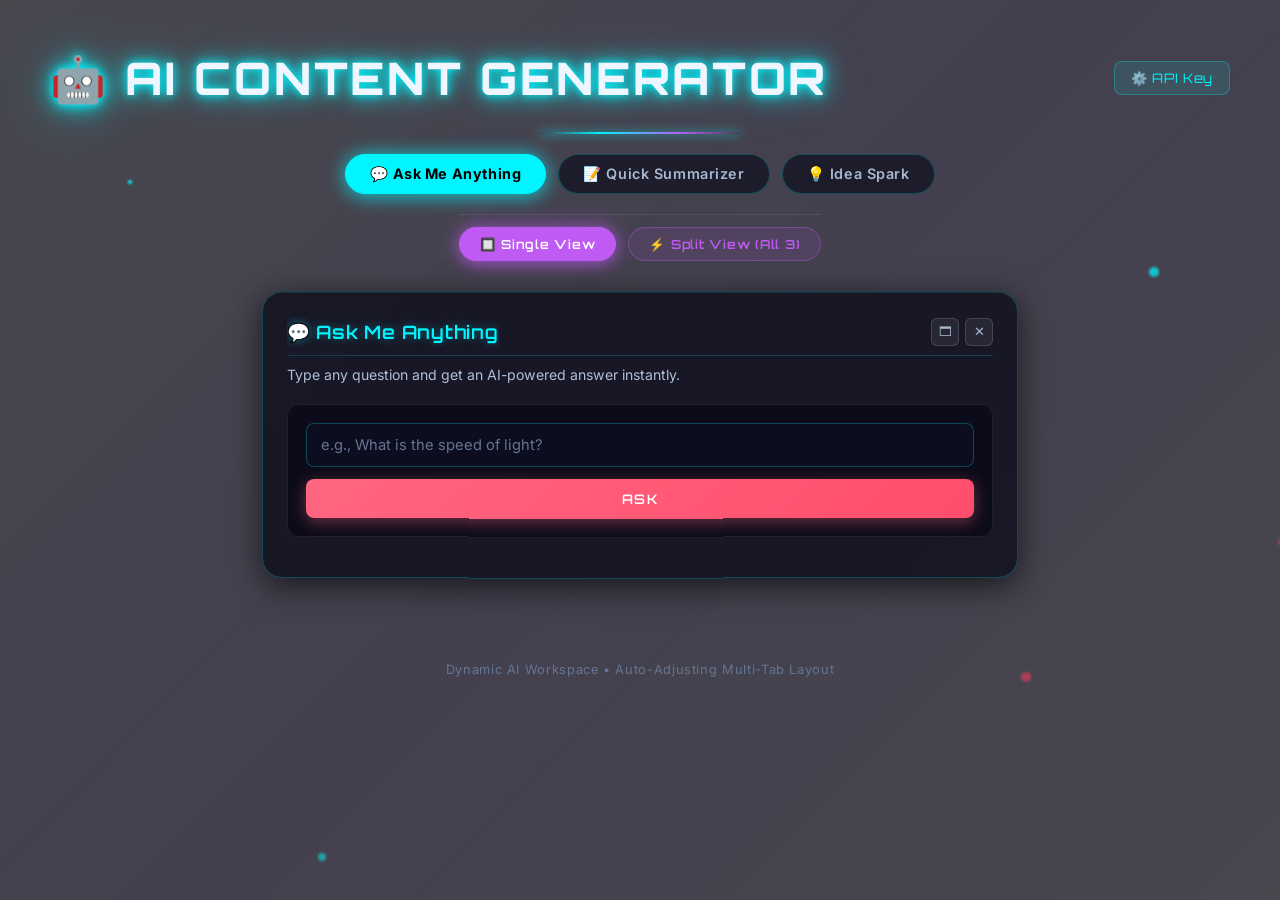
==== commit 1c53f1b2: "security: replace hardcoded key with placeholder & add in-app API Key settings modal" ====
--- a/index.html
+++ b/index.html
@@ -10,7 +10,10 @@
 
     <!-- ===== Header Section ===== -->
     <header>
-        <h1>🤖 AI Content Generator</h1>
+        <div class="header-content">
+            <h1>🤖 AI Content Generator</h1>
+            <button id="api-key-btn" class="settings-btn" title="Configure API Key">⚙️ API Key</button>
+        </div>
     </header>
 
     <!-- ===== Navigation Tabs & View Controls ===== -->
@@ -109,6 +112,32 @@
 
     </main>
 
+    <!-- ===== API Key Settings Modal ===== -->
+    <div id="api-key-modal" class="modal-overlay hidden">
+        <div class="modal-card">
+            <div class="modal-header">
+                <h3>⚙️ Gemini API Key Settings</h3>
+                <button id="close-modal-btn" class="modal-close-btn" title="Close Modal">✕</button>
+            </div>
+            <div class="modal-body">
+                <p class="modal-desc">Enter your Google Gemini API key below. It will be saved securely in your browser's local storage.</p>
+                <div class="input-group-modal">
+                    <input
+                        type="password"
+                        id="modal-api-key-input"
+                        placeholder="Paste your Gemini API key (AIzaSy...)"
+                    />
+                    <button id="toggle-key-visibility" class="toggle-btn" title="Toggle Visibility">👁️</button>
+                </div>
+                <div id="key-status-msg" class="key-status-msg"></div>
+            </div>
+            <div class="modal-footer">
+                <button id="save-api-key-btn" class="modal-save-btn">Save Key</button>
+                <button id="clear-api-key-btn" class="modal-clear-btn">Clear Key</button>
+            </div>
+        </div>
+    </div>
+
     <!-- ===== Footer ===== -->
     <footer>
         <p>Dynamic AI Workspace • Auto-Adjusting Multi-Tab Layout</p>
--- a/style.css
+++ b/style.css
@@ -627,4 +627,197 @@
         font-size: 0.8rem;
         padding: 8px 16px;
     }
+}
+
+/* =============================================
+   HEADER & SETTINGS BUTTON
+   ============================================= */
+.header-content {
+    display: flex;
+    justify-content: space-between;
+    align-items: center;
+    max-width: 1200px;
+    margin: 0 auto;
+    padding: 0 10px;
+}
+
+.settings-btn {
+    background: rgba(0, 245, 255, 0.1);
+    border: 1px solid rgba(0, 245, 255, 0.3);
+    color: var(--neon-cyan);
+    font-family: 'Orbitron', sans-serif;
+    font-size: 0.82rem;
+    padding: 8px 16px;
+    border-radius: var(--radius-sm);
+    cursor: pointer;
+    transition: var(--transition);
+    letter-spacing: 0.05em;
+}
+
+.settings-btn:hover {
+    background: rgba(0, 245, 255, 0.25);
+    box-shadow: 0 0 12px rgba(0, 245, 255, 0.4);
+    transform: translateY(-2px);
+}
+
+/* =============================================
+   API KEY MODAL DIALOG (Cyberpunk Glassmorphism)
+   ============================================= */
+.modal-overlay {
+    position: fixed;
+    inset: 0;
+    background: rgba(5, 5, 18, 0.85);
+    backdrop-filter: blur(12px);
+    -webkit-backdrop-filter: blur(12px);
+    z-index: 999;
+    display: flex;
+    align-items: center;
+    justify-content: center;
+    padding: 20px;
+    animation: fadeIn 0.25s ease forwards;
+}
+
+.modal-overlay.hidden {
+    display: none;
+}
+
+.modal-card {
+    background: rgba(12, 12, 36, 0.95);
+    border: 1px solid rgba(0, 245, 255, 0.35);
+    border-radius: var(--radius-lg);
+    box-shadow: 0 12px 40px rgba(0, 0, 0, 0.8), 0 0 20px rgba(0, 245, 255, 0.2);
+    width: 100%;
+    max-width: 480px;
+    padding: 26px;
+    position: relative;
+}
+
+.modal-header {
+    display: flex;
+    justify-content: space-between;
+    align-items: center;
+    margin-bottom: 16px;
+}
+
+.modal-header h3 {
+    font-family: 'Orbitron', sans-serif;
+    font-size: 1.05rem;
+    color: var(--neon-cyan);
+    letter-spacing: 0.05em;
+}
+
+.modal-close-btn {
+    background: transparent;
+    border: none;
+    color: var(--text-muted);
+    font-size: 1.2rem;
+    cursor: pointer;
+    padding: 4px 8px;
+    transition: var(--transition);
+}
+
+.modal-close-btn:hover {
+    color: #ff4d6d;
+}
+
+.modal-desc {
+    font-size: 0.88rem;
+    color: var(--text-secondary);
+    line-height: 1.6;
+    margin-bottom: 16px;
+}
+
+.input-group-modal {
+    display: flex;
+    gap: 8px;
+    margin-bottom: 14px;
+}
+
+.input-group-modal input {
+    flex: 1;
+    background: rgba(5, 5, 18, 0.8);
+    border: 1px solid rgba(0, 245, 255, 0.25);
+    color: #fff;
+    padding: 10px 14px;
+    border-radius: var(--radius-sm);
+    font-size: 0.9rem;
+    outline: none;
+}
+
+.input-group-modal input:focus {
+    border-color: var(--neon-cyan);
+    box-shadow: 0 0 10px rgba(0, 245, 255, 0.3);
+}
+
+.toggle-btn {
+    background: rgba(255, 255, 255, 0.08);
+    border: 1px solid rgba(255, 255, 255, 0.15);
+    color: #fff;
+    padding: 8px 12px;
+    border-radius: var(--radius-sm);
+    cursor: pointer;
+}
+
+.key-status-msg {
+    font-size: 0.84rem;
+    padding: 8px 12px;
+    border-radius: 6px;
+    margin-bottom: 16px;
+}
+
+.key-status-msg.success {
+    background: rgba(48, 209, 88, 0.15);
+    color: #30d158;
+    border: 1px solid rgba(48, 209, 88, 0.3);
+}
+
+.key-status-msg.warning {
+    background: rgba(255, 214, 10, 0.15);
+    color: #ffd60a;
+    border: 1px solid rgba(255, 214, 10, 0.3);
+}
+
+.key-status-msg.error {
+    background: rgba(255, 77, 109, 0.15);
+    color: #ff4d6d;
+    border: 1px solid rgba(255, 77, 109, 0.3);
+}
+
+.modal-footer {
+    display: flex;
+    gap: 12px;
+    justify-content: flex-end;
+}
+
+.modal-save-btn {
+    background: linear-gradient(135deg, #00f5ff 0%, #00a8ff 100%);
+    color: #050512;
+    font-weight: 700;
+    border: none;
+    padding: 10px 20px;
+    border-radius: var(--radius-sm);
+    cursor: pointer;
+    font-family: 'Orbitron', sans-serif;
+    font-size: 0.8rem;
+    transition: var(--transition);
+}
+
+.modal-save-btn:hover {
+    box-shadow: 0 0 14px rgba(0, 245, 255, 0.5);
+    transform: translateY(-1px);
+}
+
+.modal-clear-btn {
+    background: rgba(255, 77, 109, 0.15);
+    color: #ff4d6d;
+    border: 1px solid rgba(255, 77, 109, 0.3);
+    padding: 10px 16px;
+    border-radius: var(--radius-sm);
+    cursor: pointer;
+    font-size: 0.8rem;
+    transition: var(--transition);
+}
+
+.modal-clear-btn:hover {
+    background: rgba(255, 77, 109, 0.3);
 }
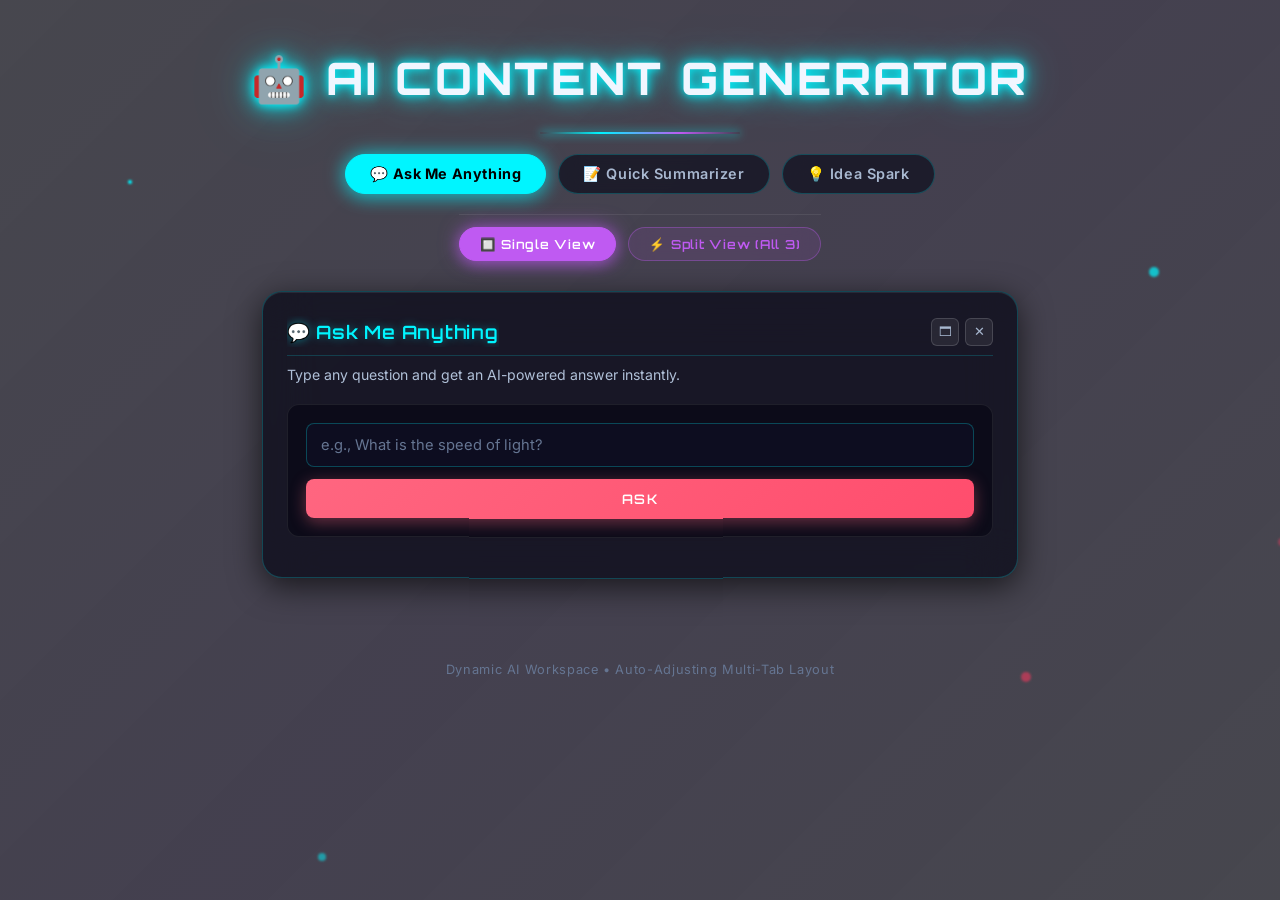
==== commit 7b9409a7: "fix: Remove API key button and modal UI to prevent key visibility in frontend" ====
--- a/index.html
+++ b/index.html
@@ -10,10 +10,7 @@
 
     <!-- ===== Header Section ===== -->
     <header>
-        <div class="header-content">
-            <h1>🤖 AI Content Generator</h1>
-            <button id="api-key-btn" class="settings-btn" title="Configure API Key">⚙️ API Key</button>
-        </div>
+        <h1>🤖 AI Content Generator</h1>
     </header>
 
     <!-- ===== Navigation Tabs & View Controls ===== -->
@@ -112,31 +109,7 @@
 
     </main>
 
-    <!-- ===== API Key Settings Modal ===== -->
-    <div id="api-key-modal" class="modal-overlay hidden">
-        <div class="modal-card">
-            <div class="modal-header">
-                <h3>⚙️ Gemini API Key Settings</h3>
-                <button id="close-modal-btn" class="modal-close-btn" title="Close Modal">✕</button>
-            </div>
-            <div class="modal-body">
-                <p class="modal-desc">Enter your Google Gemini API key below. It will be saved securely in your browser's local storage.</p>
-                <div class="input-group-modal">
-                    <input
-                        type="password"
-                        id="modal-api-key-input"
-                        placeholder="Paste your Gemini API key (AIzaSy...)"
-                    />
-                    <button id="toggle-key-visibility" class="toggle-btn" title="Toggle Visibility">👁️</button>
-                </div>
-                <div id="key-status-msg" class="key-status-msg"></div>
-            </div>
-            <div class="modal-footer">
-                <button id="save-api-key-btn" class="modal-save-btn">Save Key</button>
-                <button id="clear-api-key-btn" class="modal-clear-btn">Clear Key</button>
-            </div>
-        </div>
-    </div>
+
 
     <!-- ===== Footer ===== -->
     <footer>
--- a/style.css
+++ b/style.css
@@ -627,197 +627,4 @@
         font-size: 0.8rem;
         padding: 8px 16px;
     }
-}
-
-/* =============================================
-   HEADER & SETTINGS BUTTON
-   ============================================= */
-.header-content {
-    display: flex;
-    justify-content: space-between;
-    align-items: center;
-    max-width: 1200px;
-    margin: 0 auto;
-    padding: 0 10px;
-}
-
-.settings-btn {
-    background: rgba(0, 245, 255, 0.1);
-    border: 1px solid rgba(0, 245, 255, 0.3);
-    color: var(--neon-cyan);
-    font-family: 'Orbitron', sans-serif;
-    font-size: 0.82rem;
-    padding: 8px 16px;
-    border-radius: var(--radius-sm);
-    cursor: pointer;
-    transition: var(--transition);
-    letter-spacing: 0.05em;
-}
-
-.settings-btn:hover {
-    background: rgba(0, 245, 255, 0.25);
-    box-shadow: 0 0 12px rgba(0, 245, 255, 0.4);
-    transform: translateY(-2px);
-}
-
-/* =============================================
-   API KEY MODAL DIALOG (Cyberpunk Glassmorphism)
-   ============================================= */
-.modal-overlay {
-    position: fixed;
-    inset: 0;
-    background: rgba(5, 5, 18, 0.85);
-    backdrop-filter: blur(12px);
-    -webkit-backdrop-filter: blur(12px);
-    z-index: 999;
-    display: flex;
-    align-items: center;
-    justify-content: center;
-    padding: 20px;
-    animation: fadeIn 0.25s ease forwards;
-}
-
-.modal-overlay.hidden {
-    display: none;
-}
-
-.modal-card {
-    background: rgba(12, 12, 36, 0.95);
-    border: 1px solid rgba(0, 245, 255, 0.35);
-    border-radius: var(--radius-lg);
-    box-shadow: 0 12px 40px rgba(0, 0, 0, 0.8), 0 0 20px rgba(0, 245, 255, 0.2);
-    width: 100%;
-    max-width: 480px;
-    padding: 26px;
-    position: relative;
-}
-
-.modal-header {
-    display: flex;
-    justify-content: space-between;
-    align-items: center;
-    margin-bottom: 16px;
-}
-
-.modal-header h3 {
-    font-family: 'Orbitron', sans-serif;
-    font-size: 1.05rem;
-    color: var(--neon-cyan);
-    letter-spacing: 0.05em;
-}
-
-.modal-close-btn {
-    background: transparent;
-    border: none;
-    color: var(--text-muted);
-    font-size: 1.2rem;
-    cursor: pointer;
-    padding: 4px 8px;
-    transition: var(--transition);
-}
-
-.modal-close-btn:hover {
-    color: #ff4d6d;
-}
-
-.modal-desc {
-    font-size: 0.88rem;
-    color: var(--text-secondary);
-    line-height: 1.6;
-    margin-bottom: 16px;
-}
-
-.input-group-modal {
-    display: flex;
-    gap: 8px;
-    margin-bottom: 14px;
-}
-
-.input-group-modal input {
-    flex: 1;
-    background: rgba(5, 5, 18, 0.8);
-    border: 1px solid rgba(0, 245, 255, 0.25);
-    color: #fff;
-    padding: 10px 14px;
-    border-radius: var(--radius-sm);
-    font-size: 0.9rem;
-    outline: none;
-}
-
-.input-group-modal input:focus {
-    border-color: var(--neon-cyan);
-    box-shadow: 0 0 10px rgba(0, 245, 255, 0.3);
-}
-
-.toggle-btn {
-    background: rgba(255, 255, 255, 0.08);
-    border: 1px solid rgba(255, 255, 255, 0.15);
-    color: #fff;
-    padding: 8px 12px;
-    border-radius: var(--radius-sm);
-    cursor: pointer;
-}
-
-.key-status-msg {
-    font-size: 0.84rem;
-    padding: 8px 12px;
-    border-radius: 6px;
-    margin-bottom: 16px;
-}
-
-.key-status-msg.success {
-    background: rgba(48, 209, 88, 0.15);
-    color: #30d158;
-    border: 1px solid rgba(48, 209, 88, 0.3);
-}
-
-.key-status-msg.warning {
-    background: rgba(255, 214, 10, 0.15);
-    color: #ffd60a;
-    border: 1px solid rgba(255, 214, 10, 0.3);
-}
-
-.key-status-msg.error {
-    background: rgba(255, 77, 109, 0.15);
-    color: #ff4d6d;
-    border: 1px solid rgba(255, 77, 109, 0.3);
-}
-
-.modal-footer {
-    display: flex;
-    gap: 12px;
-    justify-content: flex-end;
-}
-
-.modal-save-btn {
-    background: linear-gradient(135deg, #00f5ff 0%, #00a8ff 100%);
-    color: #050512;
-    font-weight: 700;
-    border: none;
-    padding: 10px 20px;
-    border-radius: var(--radius-sm);
-    cursor: pointer;
-    font-family: 'Orbitron', sans-serif;
-    font-size: 0.8rem;
-    transition: var(--transition);
-}
-
-.modal-save-btn:hover {
-    box-shadow: 0 0 14px rgba(0, 245, 255, 0.5);
-    transform: translateY(-1px);
-}
-
-.modal-clear-btn {
-    background: rgba(255, 77, 109, 0.15);
-    color: #ff4d6d;
-    border: 1px solid rgba(255, 77, 109, 0.3);
-    padding: 10px 16px;
-    border-radius: var(--radius-sm);
-    cursor: pointer;
-    font-size: 0.8rem;
-    transition: var(--transition);
-}
-
-.modal-clear-btn:hover {
-    background: rgba(255, 77, 109, 0.3);
 }
